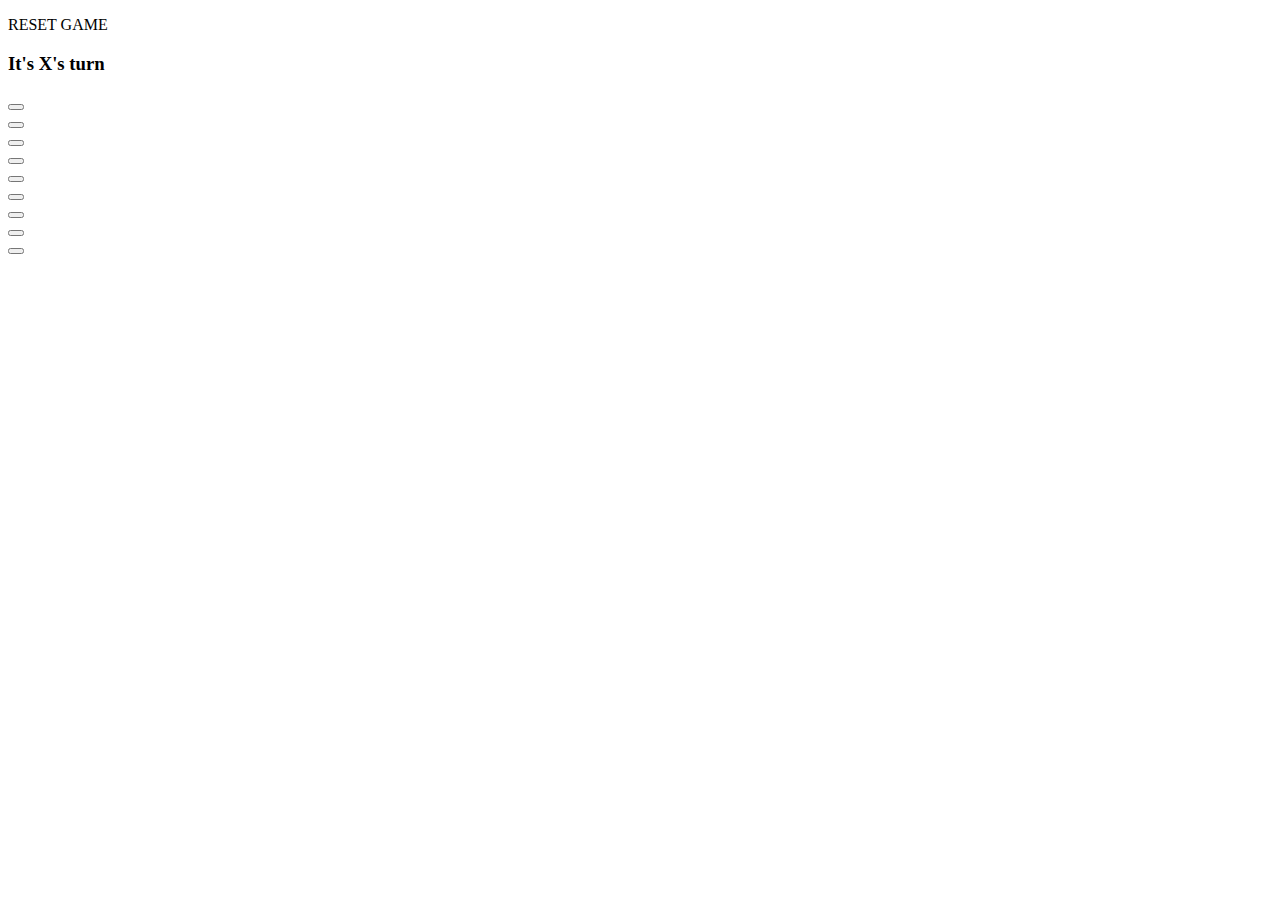
==== index.html @ 90220232 "pushing to main, mvp met" ====
<!DOCTYPE html>
<html lang="en">
<head>
    <meta charset="UTF-8">
    <meta http-equiv="X-UA-Compatible" content="IE=edge">
    <meta name="viewport" content="width=device-width, initial-scale=1.0">
    <title>Tic-Tac-Toe ZA</title>
    <link href="https://cdn.jsdelivr.net/npm/bootstrap@5.2.2/dist/css/bootstrap.min.css" rel="stylesheet" integrity="sha384-Zenh87qX5JnK2Jl0vWa8Ck2rdkQ2Bzep5IDxbcnCeuOxjzrPF/et3URy9Bv1WTRi" crossorigin="anonymous">
</head>
<body>
    <div id="app"></div>
    <script src="https://cdn.jsdelivr.net/npm/bootstrap@5.2.2/dist/js/bootstrap.bundle.min.js" integrity="sha384-OERcA2EqjJCMA+/3y+gxIOqMEjwtxJY7qPCqsdltbNJuaOe923+mo//f6V8Qbsw3" crossorigin="anonymous"></script>
    <script src="/js/main.js"></script>
</body>
</html>
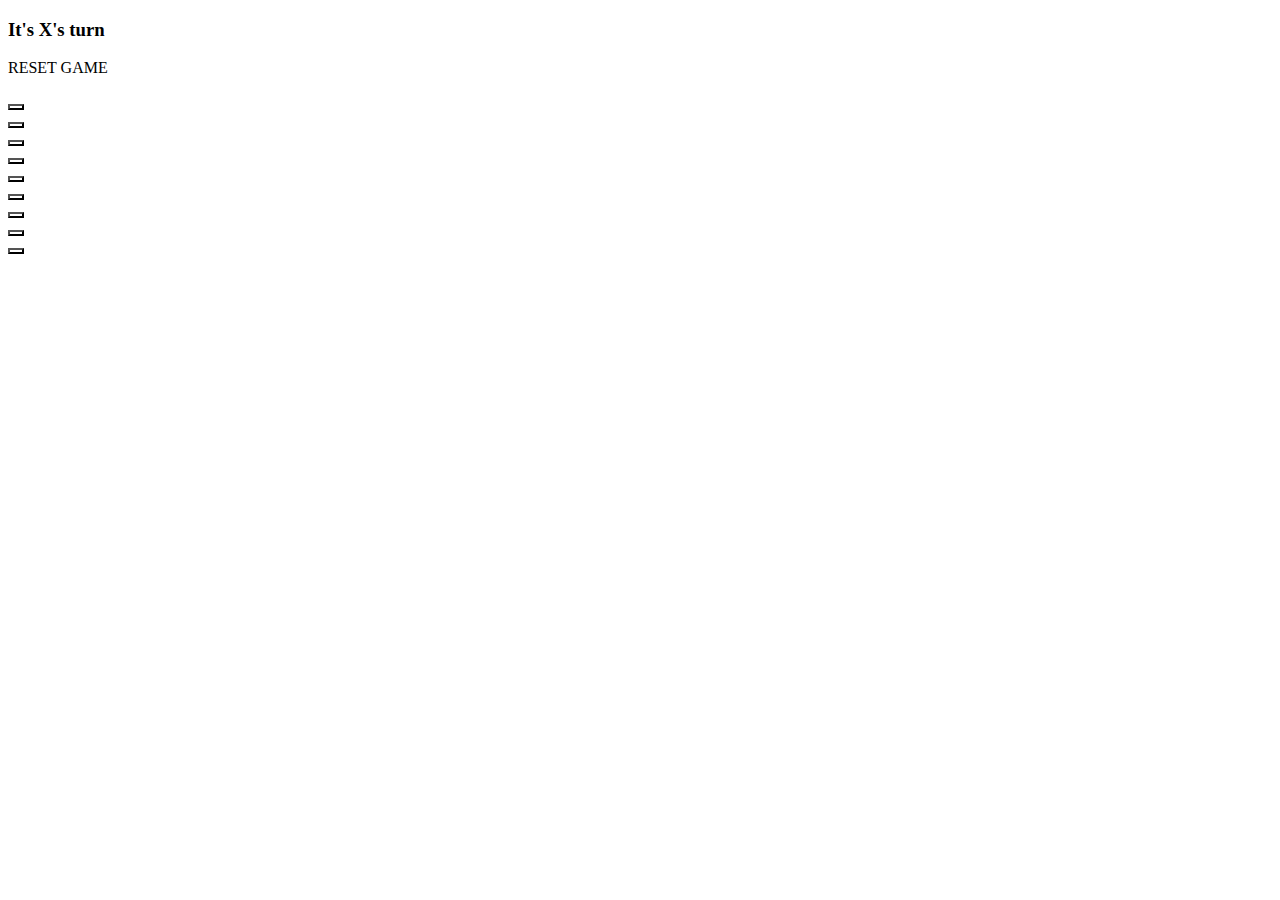
==== commit 8a56f226: "fixed weird error" ====
--- a/index.html
+++ b/index.html
@@ -6,6 +6,7 @@
     <meta name="viewport" content="width=device-width, initial-scale=1.0">
     <title>Tic-Tac-Toe ZA</title>
     <link href="https://cdn.jsdelivr.net/npm/bootstrap@5.2.2/dist/css/bootstrap.min.css" rel="stylesheet" integrity="sha384-Zenh87qX5JnK2Jl0vWa8Ck2rdkQ2Bzep5IDxbcnCeuOxjzrPF/et3URy9Bv1WTRi" crossorigin="anonymous">
+    <link rel="stylesheet" href="/css/style.css">
 </head>
 <body>
     <div id="app"></div>
--- a/css/style.css
+++ b/css/style.css
@@ -0,0 +1,8 @@
+.button {
+    background-color: transparent !important;
+    font-size: 100px;
+    font: black;
+}
+.html {
+    background-color: cornflowerblue;
+}